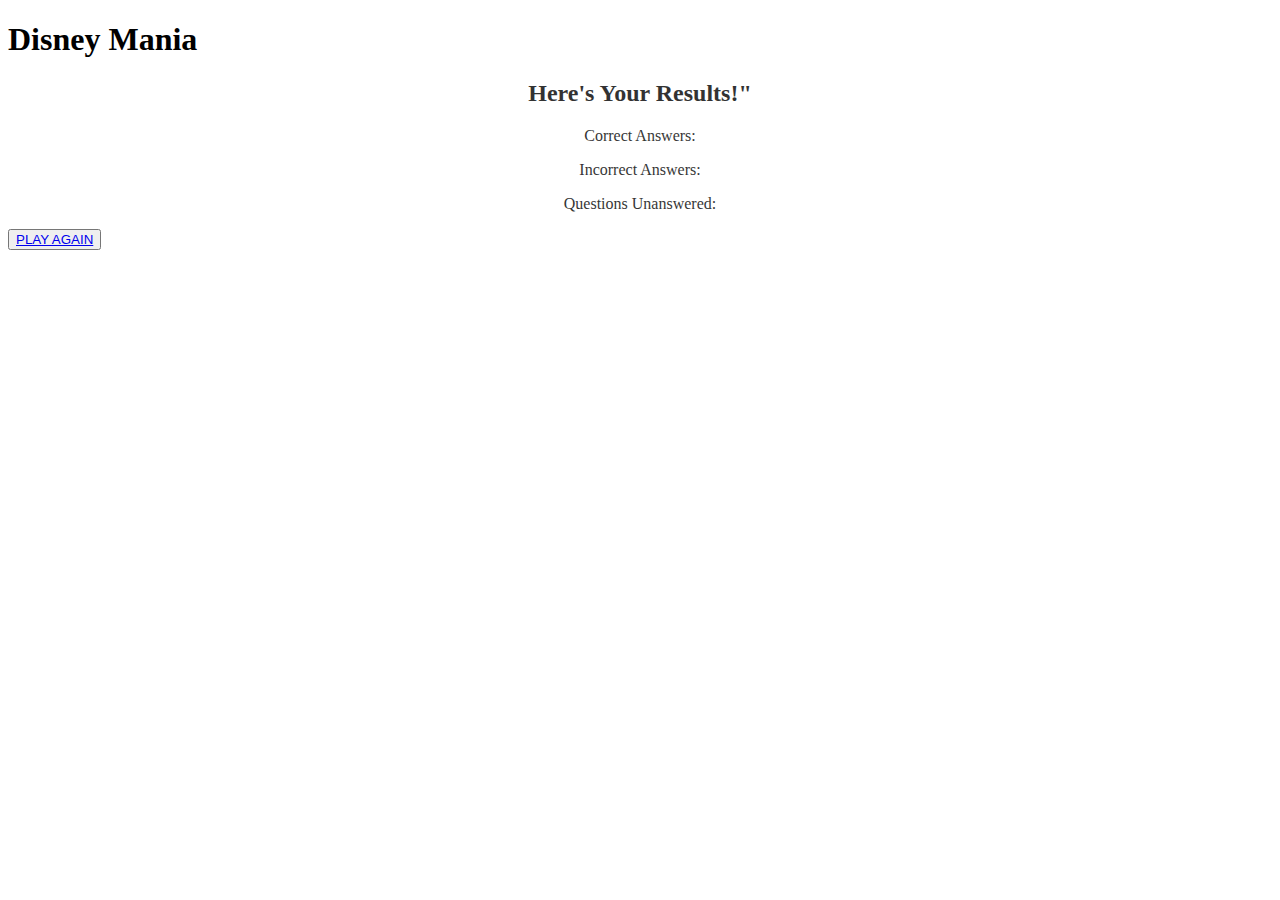
==== results.html @ ec0ed8b8 "created additonal html files to better naviagte. created links within buttons. added css styling to " ====
<!DOCTYPE html>
<html lang="en">
<head>
    <meta charset="UTF-8">
    <meta name="viewport" content="width=device-width, initial-scale=1.0">
    <meta http-equiv="X-UA-Compatible" content="ie=edge">
    <title>Disney Trivia</title>
    <link rel="stylesheet" href="assets/css/style.css">
</head>
<h1>Disney Mania</h1>
<body>
    <div>
    <section class="results">
        <h2>Here's Your Results!"</h2>
        <p>Correct Answers:</p>
        <p>Incorrect Answers:</p>
        <p>Questions Unanswered:</p>
    </section>
    </div>
    <button><a href="index.html">PLAY AGAIN</a></button>
</body>
<!-- jQuery -->
<script type="text/javascript" src="https://cdnjs.cloudflare.com/ajax/libs/jquery/3.2.1/jquery.min.js"></script>
    
<!-- Script -->
<script type="text/javascript" src="assets/javascript/app.js"></script>
</html>
---- assets/css/style.css ----
body {
    background-image: url(https://i.imgur.com/MToA8o5.jpg);

}
.questions, section {
background: white;
opacity: .8;
text-align: center;

}
.intro {
    background: white;
}
/* section {
    width: 800px;
    align-content: center
} */
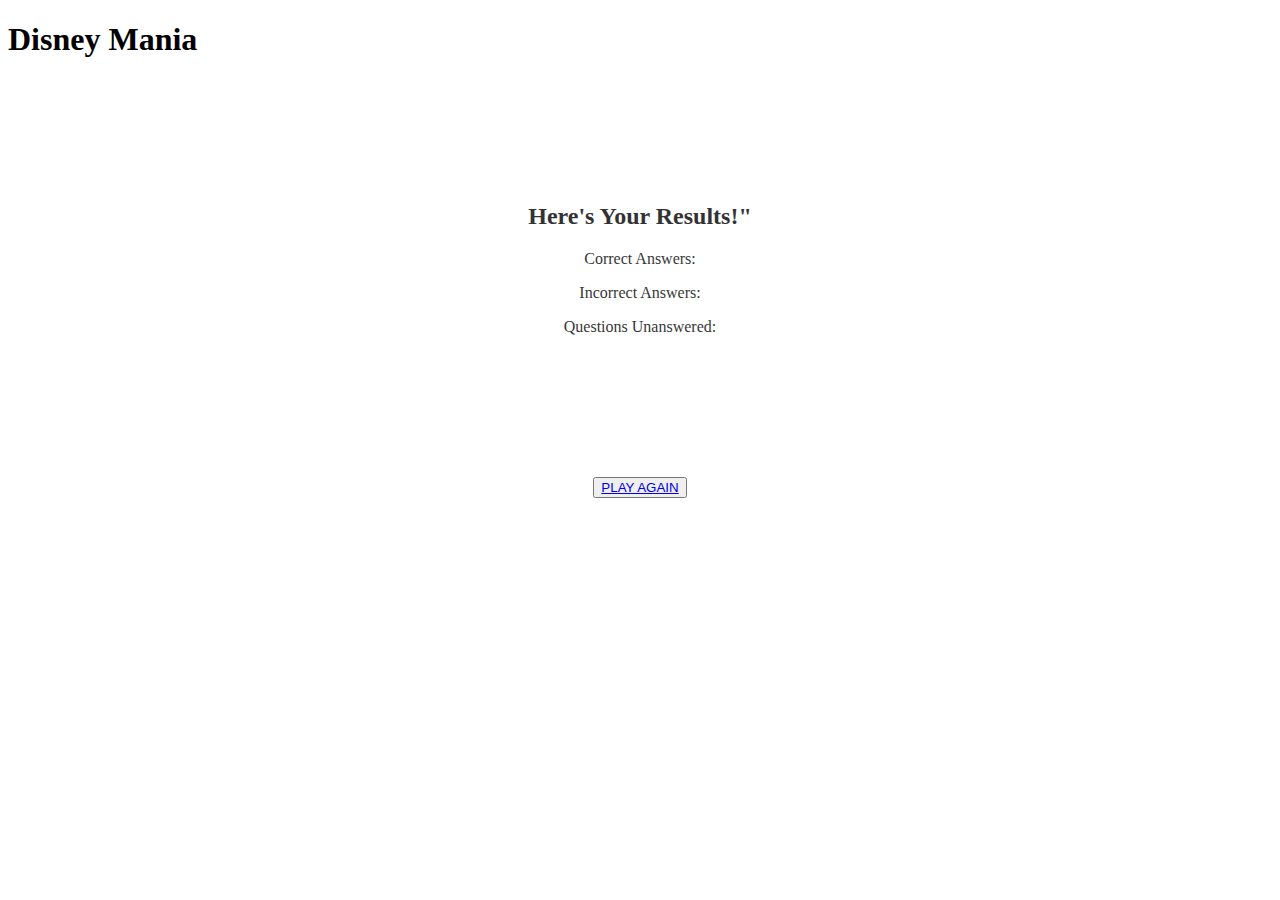
==== commit 5f801e2b: "padding and margins added. Border-radius added." ====
--- a/results.html
+++ b/results.html
@@ -17,7 +17,9 @@
         <p>Questions Unanswered:</p>
     </section>
     </div>
+    <div id="button">
     <button><a href="index.html">PLAY AGAIN</a></button>
+</div>
 </body>
 <!-- jQuery -->
 <script type="text/javascript" src="https://cdnjs.cloudflare.com/ajax/libs/jquery/3.2.1/jquery.min.js"></script>
--- a/assets/css/style.css
+++ b/assets/css/style.css
@@ -2,16 +2,19 @@
     background-image: url(https://i.imgur.com/MToA8o5.jpg);
 
 }
-.questions, section {
+.questions, section, .intro {
 background: white;
 opacity: .8;
 text-align: center;
-
-}
-.intro {
-    background: white;
+margin:100px 100px;
+padding: 25px 50px;
+border-radius: 8px
 }
 /* section {
     width: 800px;
     align-content: center
-} */+} */
+#button {
+    text-align: center;
+ 
+}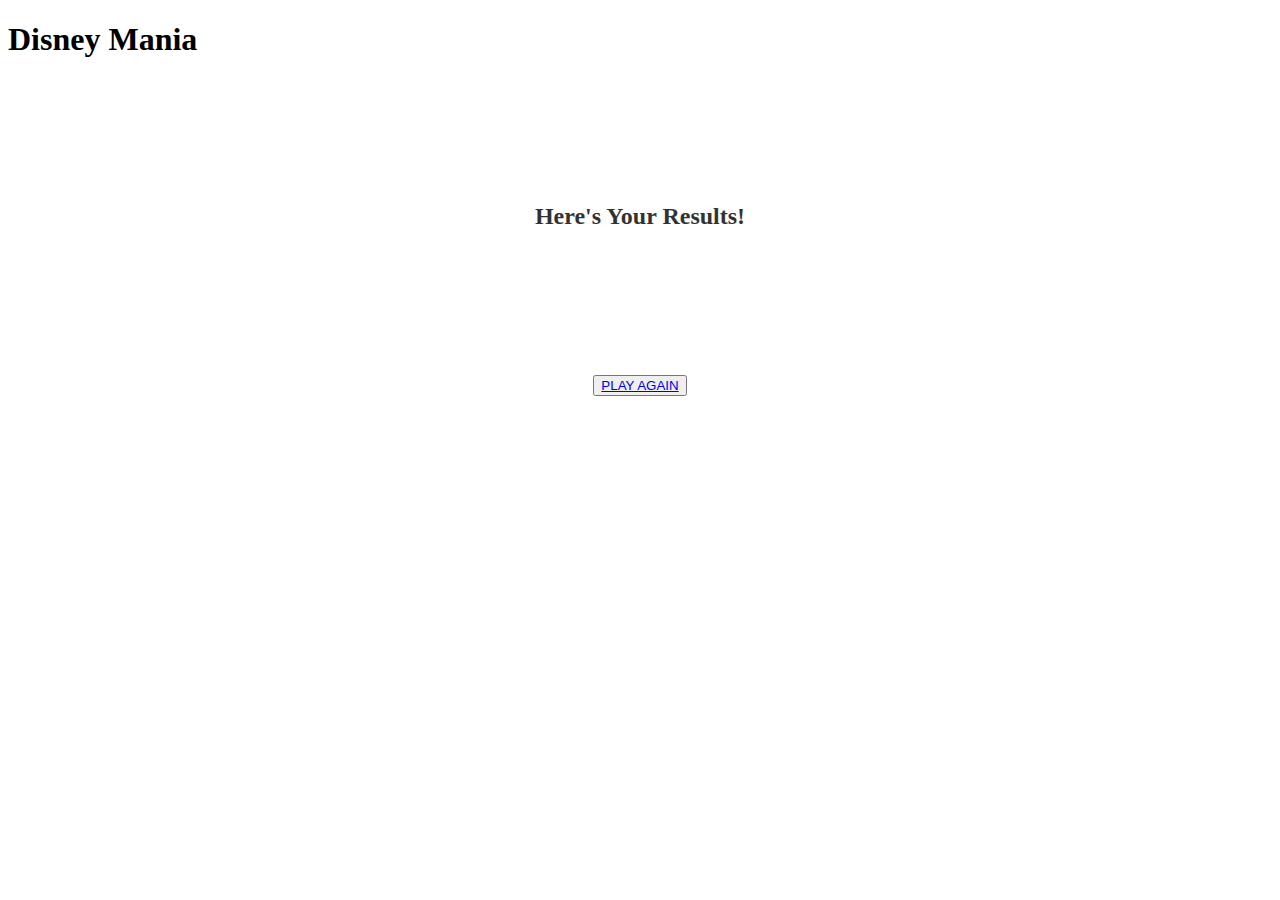
==== commit 504ba9c9: "changed text withing results to be id tags" ====
--- a/results.html
+++ b/results.html
@@ -11,10 +11,10 @@
 <body>
     <div>
     <section class="results">
-        <h2>Here's Your Results!"</h2>
-        <p>Correct Answers:</p>
-        <p>Incorrect Answers:</p>
-        <p>Questions Unanswered:</p>
+        <h2>Here's Your Results!</h2>
+        <p id="number-right"></p>
+        <p id="number-wrong"></pid></p>
+        <p id="number-skipped"></p>
     </section>
     </div>
     <div id="button">
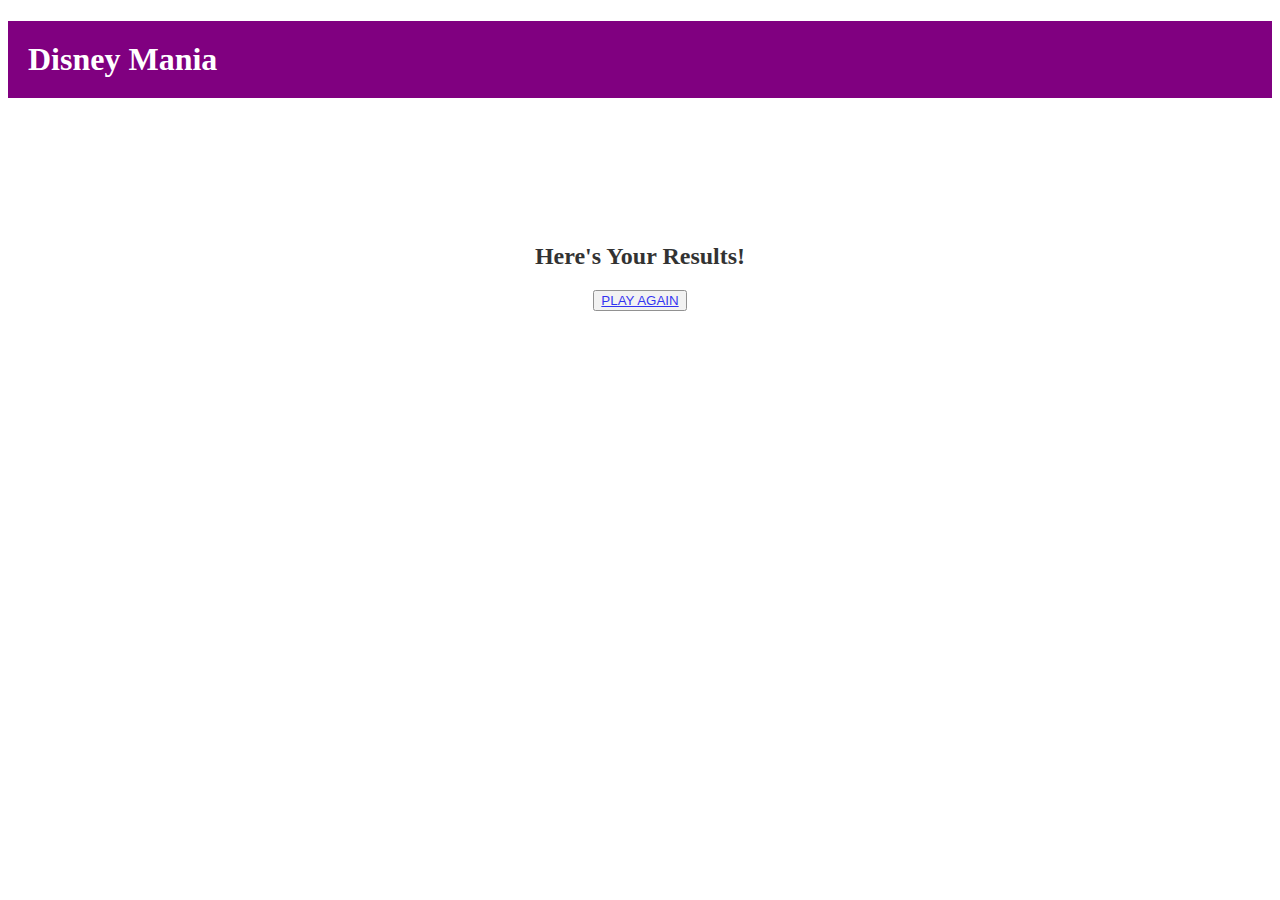
==== commit 184555c3: "changed questions back to being built into the html. Added class element to all pages for easier css" ====
--- a/results.html
+++ b/results.html
@@ -8,17 +8,19 @@
     <link rel="stylesheet" href="assets/css/style.css">
 </head>
 <h1>Disney Mania</h1>
+<div class="container">
 <body>
     <div>
     <section class="results">
         <h2>Here's Your Results!</h2>
         <p id="number-right"></p>
-        <p id="number-wrong"></pid></p>
+        <p id="number-wrong"></p>
         <p id="number-skipped"></p>
     </section>
     </div>
     <div id="button">
     <button><a href="index.html">PLAY AGAIN</a></button>
+</div>
 </div>
 </body>
 <!-- jQuery -->
--- a/assets/css/style.css
+++ b/assets/css/style.css
@@ -2,7 +2,7 @@
     background-image: url(https://i.imgur.com/MToA8o5.jpg);
 
 }
-.questions, section, .intro {
+.container {
 background: white;
 opacity: .8;
 text-align: center;
@@ -17,4 +17,18 @@
 #button {
     text-align: center;
  
+}
+h1 {
+    color: white;
+    background: purple;
+    padding: 20px;
+    font-family: 'Dynalight', cursive;
+}
+#questions {
+    background: white;
+opacity: .8;
+text-align: center;
+margin:100px 100px;
+padding: 25px 50px;
+border-radius: 8px;
 }